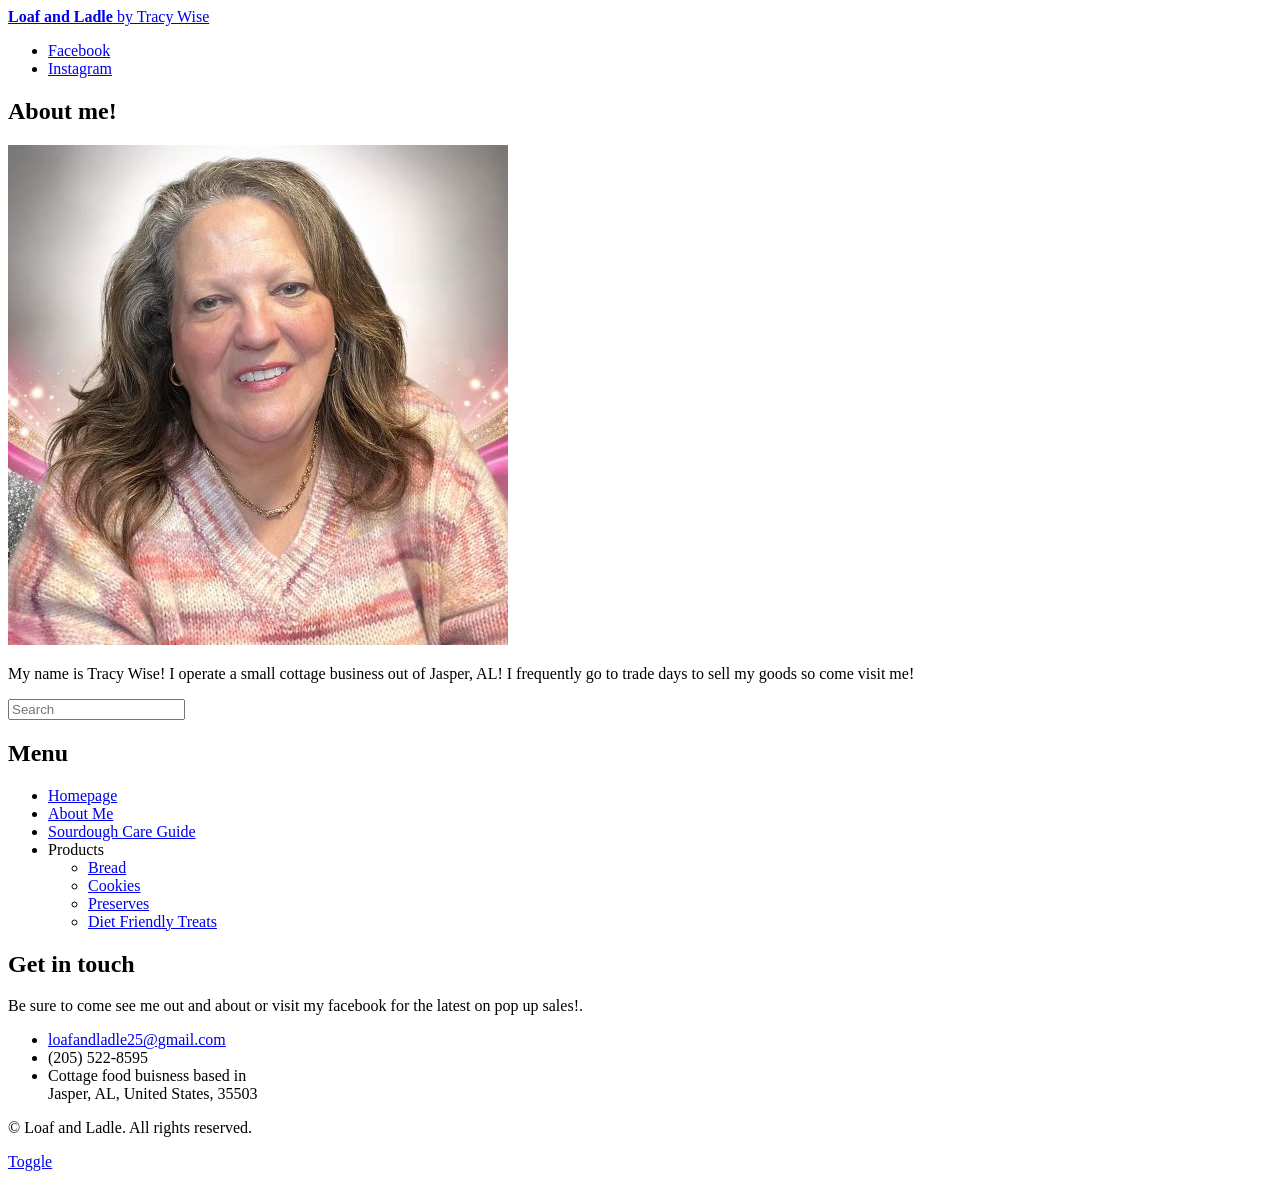
==== about.html @ 00eac034 "overhaul" ====
<!DOCTYPE HTML>
<!--
	Editorial by HTML5 UP
	html5up.net | @ajlkn
	Free for personal and commercial use under the CCA 3.0 license (html5up.net/license)
-->
<html>
	<head>
		<title>About me!</title>
		<meta charset="utf-8" />
		<meta name="viewport" content="width=device-width, initial-scale=1, user-scalable=no" />
		<link rel="stylesheet" href="assets/css/main.css" />
	</head>
	<body class="is-preload">

		<!-- Wrapper -->
			<div id="wrapper">

				<!-- Main -->
					<div id="main">
						<div class="inner">

								<!-- Header -->
								<header id="header">
									<a href="index.html" class="logo"><strong>Loaf and Ladle</strong> by Tracy Wise</a>
									<ul class="icons">
										<li><a href="#" class="icon brands fa-facebook-f"><span class="label">Facebook</span></a></li>
										<li><a href="#" class="icon brands fa-instagram"><span class="label">Instagram</span></a></li>
									</ul>
								</header>


							<!-- Content -->
								<section>
									<header class="main">
										<h1>About me!</h1>
									</header>

									<span class="image main"><img src="images/tracy.jpg" alt="" /></span>

									<p>My name is Tracy Wise! I operate a small cottage business out of Jasper, AL! I frequently go to trade days to sell my goods so come visit me! </p>
									
								</section>

						</div>
					</div>

				<!-- Sidebar -->
					<div id="sidebar">
						<div class="inner">

							<!-- Search -->
								<section id="search" class="alt">
									<form method="post" action="#">
										<input type="text" name="query" id="query" placeholder="Search" />
									</form>
								</section>

							<!-- Menu -->
								<nav id="menu">
									<header class="major">
										<h2>Menu</h2>
									</header>
									<ul>
										<li><a href="index.html">Homepage</a></li>
										<li><a href="about.html">About Me</a></li>
										<li><a href="elements.html">Sourdough Care Guide</a></li>
										<li>
											<span class="opener">Products</span>
											<ul>
												<li><a href="#">Bread</a></li>
												<li><a href="#">Cookies</a></li>
												<li><a href="#">Preserves</a></li>
												<li><a href="#">Diet Friendly Treats</a></li>
											</ul>
										</li>
									</ul>
								</nav>

							<!-- Section -->
								<section>
									<header class="major">
										<h2>Get in touch</h2>
									</header>
									<p>Be sure to come see me out and about or visit my facebook for the latest on pop up sales!.</p>
									<ul class="contact">
										<li class="icon solid fa-envelope"><a href="#">loafandladle25@gmail.com</a></li>
										<li class="icon solid fa-phone">(205) 522-8595</li>
										<li class="icon solid fa-home">Cottage food buisness based in<br />
										Jasper, AL, United States, 35503</li>
									</ul>
								</section>

							<!-- Footer -->
								<footer id="footer">
									<p class="copyright">&copy; Loaf and Ladle. All rights reserved.</p>
								</footer>

						</div>
					</div>

			</div>

		<!-- Scripts -->
			<script src="assets/js/jquery.min.js"></script>
			<script src="assets/js/browser.min.js"></script>
			<script src="assets/js/breakpoints.min.js"></script>
			<script src="assets/js/util.js"></script>
			<script src="assets/js/main.js"></script>

	</body>
</html>
---- assets/css/main.css ----
@import url(fontawesome-all.min.css);
@import url("https://fonts.googleapis.com/css?family=Open+Sans:400,600,400italic,600italic|Roboto+Slab:400,700");
/*
	Editorial by HTML5 UP
	html5up.net | @ajlkn
	Free for personal and commercial use under the CCA 3.0 license (html5up.net/license)
*/
html, body, div, span, applet, object,
iframe, h1, h2, h3, h4, h5, h6, p, blockquote,
pre, a, abbr, acronym, address, big, cite,
code, del, dfn, em, img, ins, kbd, q, s, samp,
small, strike, strong, sub, sup, tt, var, b,
u, i, center, dl, dt, dd, ol, ul, li, fieldset,
form, label, legend, table, caption, tbody,
tfoot, thead, tr, th, td, article, aside,
canvas, details, embed, figure, figcaption,
footer, header, hgroup, menu, nav, output, ruby,
section, summary, time, mark, audio, video {
  margin: 0;
  padding: 0;
  border: 0;
  font-size: 100%;
  font: inherit;
  vertical-align: baseline; }

article, aside, details, figcaption, figure,
footer, header, hgroup, menu, nav, section {
  display: block; }

body {
  line-height: 1; }

ol, ul {
  list-style: none; }

blockquote, q {
  quotes: none; }
  blockquote:before, blockquote:after, q:before, q:after {
    content: '';
    content: none; }

table {
  border-collapse: collapse;
  border-spacing: 0; }

body {
  -webkit-text-size-adjust: none; }

mark {
  background-color: transparent;
  color: inherit; }

input::-moz-focus-inner {
  border: 0;
  padding: 0; }

input, select, textarea {
  -moz-appearance: none;
  -webkit-appearance: none;
  -ms-appearance: none;
  appearance: none; }

/* Basic */
@-ms-viewport {
  width: device-width; }

body {
  -ms-overflow-style: scrollbar; }

@media screen and (max-width: 480px) {
  html, body {
    min-width: 320px; } }

html {
  box-sizing: border-box; }

*, *:before, *:after {
  box-sizing: inherit; }

body {
  background: #ffffff; }
  body.is-preload *, body.is-preload *:before, body.is-preload *:after, body.is-resizing *, body.is-resizing *:before, body.is-resizing *:after {
    -moz-animation: none !important;
    -webkit-animation: none !important;
    -ms-animation: none !important;
    animation: none !important;
    -moz-transition: none !important;
    -webkit-transition: none !important;
    -ms-transition: none !important;
    transition: none !important; }

/* Type */
body, input, select, textarea {
  color: #7f888f;
  font-family: "Open Sans", sans-serif;
  font-size: 13pt;
  font-weight: 400;
  line-height: 1.65; }
  @media screen and (max-width: 1680px) {
    body, input, select, textarea {
      font-size: 11pt; } }
  @media screen and (max-width: 1280px) {
    body, input, select, textarea {
      font-size: 10pt; } }
  @media screen and (max-width: 360px) {
    body, input, select, textarea {
      font-size: 9pt; } }

a {
  -moz-transition: color 0.2s ease-in-out, border-bottom-color 0.2s ease-in-out;
  -webkit-transition: color 0.2s ease-in-out, border-bottom-color 0.2s ease-in-out;
  -ms-transition: color 0.2s ease-in-out, border-bottom-color 0.2s ease-in-out;
  transition: color 0.2s ease-in-out, border-bottom-color 0.2s ease-in-out;
  border-bottom: dotted 1px;
  color: #f56a6a;
  text-decoration: none; }
  a:hover {
    border-bottom-color: #f56a6a;
    color: #f56a6a !important; }
    a:hover strong {
      color: inherit; }

strong, b {
  color: #3d4449;
  font-weight: 600; }

em, i {
  font-style: italic; }

p {
  margin: 0 0 2em 0; }

h1, h2, h3, h4, h5, h6 {
  color: #3d4449;
  font-family: "Roboto Slab", serif;
  font-weight: 700;
  line-height: 1.5;
  margin: 0 0 1em 0; }
  h1 a, h2 a, h3 a, h4 a, h5 a, h6 a {
    color: inherit;
    text-decoration: none;
    border-bottom: 0; }

h1 {
  font-size: 4em;
  margin: 0 0 0.5em 0;
  line-height: 1.3; }

h2 {
  font-size: 1.75em; }

h3 {
  font-size: 1.25em; }

h4 {
  font-size: 1.1em; }

h5 {
  font-size: 0.9em; }

h6 {
  font-size: 0.7em; }

@media screen and (max-width: 1680px) {
  h1 {
    font-size: 3.5em; } }

@media screen and (max-width: 980px) {
  h1 {
    font-size: 3.25em; } }

@media screen and (max-width: 736px) {
  h1 {
    font-size: 2em;
    line-height: 1.4; }
  h2 {
    font-size: 1.5em; } }

sub {
  font-size: 0.8em;
  position: relative;
  top: 0.5em; }

sup {
  font-size: 0.8em;
  position: relative;
  top: -0.5em; }

blockquote {
  border-left: solid 3px rgba(210, 215, 217, 0.75);
  font-style: italic;
  margin: 0 0 2em 0;
  padding: 0.5em 0 0.5em 2em; }

code {
  background: rgba(230, 235, 237, 0.25);
  border-radius: 0.375em;
  border: solid 1px rgba(210, 215, 217, 0.75);
  font-family: "Courier New", monospace;
  font-size: 0.9em;
  margin: 0 0.25em;
  padding: 0.25em 0.65em; }

pre {
  -webkit-overflow-scrolling: touch;
  font-family: "Courier New", monospace;
  font-size: 0.9em;
  margin: 0 0 2em 0; }
  pre code {
    display: block;
    line-height: 1.75;
    padding: 1em 1.5em;
    overflow-x: auto; }

hr {
  border: 0;
  border-bottom: solid 1px rgba(210, 215, 217, 0.75);
  margin: 2em 0; }
  hr.major {
    margin: 3em 0; }

.align-left {
  text-align: left; }

.align-center {
  text-align: center; }

.align-right {
  text-align: right; }

/* Row */
.row {
  display: flex;
  flex-wrap: wrap;
  box-sizing: border-box;
  align-items: stretch; }
  .row > * {
    box-sizing: border-box; }
  .row.gtr-uniform > * > :last-child {
    margin-bottom: 0; }
  .row.aln-left {
    justify-content: flex-start; }
  .row.aln-center {
    justify-content: center; }
  .row.aln-right {
    justify-content: flex-end; }
  .row.aln-top {
    align-items: flex-start; }
  .row.aln-middle {
    align-items: center; }
  .row.aln-bottom {
    align-items: flex-end; }
  .row > .imp {
    order: -1; }
  .row > .col-1 {
    width: 8.33333%; }
  .row > .off-1 {
    margin-left: 8.33333%; }
  .row > .col-2 {
    width: 16.66667%; }
  .row > .off-2 {
    margin-left: 16.66667%; }
  .row > .col-3 {
    width: 25%; }
  .row > .off-3 {
    margin-left: 25%; }
  .row > .col-4 {
    width: 33.33333%; }
  .row > .off-4 {
    margin-left: 33.33333%; }
  .row > .col-5 {
    width: 41.66667%; }
  .row > .off-5 {
    margin-left: 41.66667%; }
  .row > .col-6 {
    width: 50%; }
  .row > .off-6 {
    margin-left: 50%; }
  .row > .col-7 {
    width: 58.33333%; }
  .row > .off-7 {
    margin-left: 58.33333%; }
  .row > .col-8 {
    width: 66.66667%; }
  .row > .off-8 {
    margin-left: 66.66667%; }
  .row > .col-9 {
    width: 75%; }
  .row > .off-9 {
    margin-left: 75%; }
  .row > .col-10 {
    width: 83.33333%; }
  .row > .off-10 {
    margin-left: 83.33333%; }
  .row > .col-11 {
    width: 91.66667%; }
  .row > .off-11 {
    margin-left: 91.66667%; }
  .row > .col-12 {
    width: 100%; }
  .row > .off-12 {
    margin-left: 100%; }
  .row.gtr-0 {
    margin-top: 0;
    margin-left: 0em; }
    .row.gtr-0 > * {
      padding: 0 0 0 0em; }
    .row.gtr-0.gtr-uniform {
      margin-top: 0em; }
      .row.gtr-0.gtr-uniform > * {
        padding-top: 0em; }
  .row.gtr-25 {
    margin-top: 0;
    margin-left: -0.375em; }
    .row.gtr-25 > * {
      padding: 0 0 0 0.375em; }
    .row.gtr-25.gtr-uniform {
      margin-top: -0.375em; }
      .row.gtr-25.gtr-uniform > * {
        padding-top: 0.375em; }
  .row.gtr-50 {
    margin-top: 0;
    margin-left: -0.75em; }
    .row.gtr-50 > * {
      padding: 0 0 0 0.75em; }
    .row.gtr-50.gtr-uniform {
      margin-top: -0.75em; }
      .row.gtr-50.gtr-uniform > * {
        padding-top: 0.75em; }
  .row {
    margin-top: 0;
    margin-left: -1.5em; }
    .row > * {
      padding: 0 0 0 1.5em; }
    .row.gtr-uniform {
      margin-top: -1.5em; }
      .row.gtr-uniform > * {
        padding-top: 1.5em; }
  .row.gtr-150 {
    margin-top: 0;
    margin-left: -2.25em; }
    .row.gtr-150 > * {
      padding: 0 0 0 2.25em; }
    .row.gtr-150.gtr-uniform {
      margin-top: -2.25em; }
      .row.gtr-150.gtr-uniform > * {
        padding-top: 2.25em; }
  .row.gtr-200 {
    margin-top: 0;
    margin-left: -3em; }
    .row.gtr-200 > * {
      padding: 0 0 0 3em; }
    .row.gtr-200.gtr-uniform {
      margin-top: -3em; }
      .row.gtr-200.gtr-uniform > * {
        padding-top: 3em; }
  @media screen and (max-width: 1680px) {
    .row {
      display: flex;
      flex-wrap: wrap;
      box-sizing: border-box;
      align-items: stretch; }
      .row > * {
        box-sizing: border-box; }
      .row.gtr-uniform > * > :last-child {
        margin-bottom: 0; }
      .row.aln-left {
        justify-content: flex-start; }
      .row.aln-center {
        justify-content: center; }
      .row.aln-right {
        justify-content: flex-end; }
      .row.aln-top {
        align-items: flex-start; }
      .row.aln-middle {
        align-items: center; }
      .row.aln-bottom {
        align-items: flex-end; }
      .row > .imp-xlarge {
        order: -1; }
      .row > .col-1-xlarge {
        width: 8.33333%; }
      .row > .off-1-xlarge {
        margin-left: 8.33333%; }
      .row > .col-2-xlarge {
        width: 16.66667%; }
      .row > .off-2-xlarge {
        margin-left: 16.66667%; }
      .row > .col-3-xlarge {
        width: 25%; }
      .row > .off-3-xlarge {
        margin-left: 25%; }
      .row > .col-4-xlarge {
        width: 33.33333%; }
      .row > .off-4-xlarge {
        margin-left: 33.33333%; }
      .row > .col-5-xlarge {
        width: 41.66667%; }
      .row > .off-5-xlarge {
        margin-left: 41.66667%; }
      .row > .col-6-xlarge {
        width: 50%; }
      .row > .off-6-xlarge {
        margin-left: 50%; }
      .row > .col-7-xlarge {
        width: 58.33333%; }
      .row > .off-7-xlarge {
        margin-left: 58.33333%; }
      .row > .col-8-xlarge {
        width: 66.66667%; }
      .row > .off-8-xlarge {
        margin-left: 66.66667%; }
      .row > .col-9-xlarge {
        width: 75%; }
      .row > .off-9-xlarge {
        margin-left: 75%; }
      .row > .col-10-xlarge {
        width: 83.33333%; }
      .row > .off-10-xlarge {
        margin-left: 83.33333%; }
      .row > .col-11-xlarge {
        width: 91.66667%; }
      .row > .off-11-xlarge {
        margin-left: 91.66667%; }
      .row > .col-12-xlarge {
        width: 100%; }
      .row > .off-12-xlarge {
        margin-left: 100%; }
      .row.gtr-0 {
        margin-top: 0;
        margin-left: 0em; }
        .row.gtr-0 > * {
          padding: 0 0 0 0em; }
        .row.gtr-0.gtr-uniform {
          margin-top: 0em; }
          .row.gtr-0.gtr-uniform > * {
            padding-top: 0em; }
      .row.gtr-25 {
        margin-top: 0;
        margin-left: -0.375em; }
        .row.gtr-25 > * {
          padding: 0 0 0 0.375em; }
        .row.gtr-25.gtr-uniform {
          margin-top: -0.375em; }
          .row.gtr-25.gtr-uniform > * {
            padding-top: 0.375em; }
      .row.gtr-50 {
        margin-top: 0;
        margin-left: -0.75em; }
        .row.gtr-50 > * {
          padding: 0 0 0 0.75em; }
        .row.gtr-50.gtr-uniform {
          margin-top: -0.75em; }
          .row.gtr-50.gtr-uniform > * {
            padding-top: 0.75em; }
      .row {
        margin-top: 0;
        margin-left: -1.5em; }
        .row > * {
          padding: 0 0 0 1.5em; }
        .row.gtr-uniform {
          margin-top: -1.5em; }
          .row.gtr-uniform > * {
            padding-top: 1.5em; }
      .row.gtr-150 {
        margin-top: 0;
        margin-left: -2.25em; }
        .row.gtr-150 > * {
          padding: 0 0 0 2.25em; }
        .row.gtr-150.gtr-uniform {
          margin-top: -2.25em; }
          .row.gtr-150.gtr-uniform > * {
            padding-top: 2.25em; }
      .row.gtr-200 {
        margin-top: 0;
        margin-left: -3em; }
        .row.gtr-200 > * {
          padding: 0 0 0 3em; }
        .row.gtr-200.gtr-uniform {
          margin-top: -3em; }
          .row.gtr-200.gtr-uniform > * {
            padding-top: 3em; } }
  @media screen and (max-width: 1280px) {
    .row {
      display: flex;
      flex-wrap: wrap;
      box-sizing: border-box;
      align-items: stretch; }
      .row > * {
        box-sizing: border-box; }
      .row.gtr-uniform > * > :last-child {
        margin-bottom: 0; }
      .row.aln-left {
        justify-content: flex-start; }
      .row.aln-center {
        justify-content: center; }
      .row.aln-right {
        justify-content: flex-end; }
      .row.aln-top {
        align-items: flex-start; }
      .row.aln-middle {
        align-items: center; }
      .row.aln-bottom {
        align-items: flex-end; }
      .row > .imp-large {
        order: -1; }
      .row > .col-1-large {
        width: 8.33333%; }
      .row > .off-1-large {
        margin-left: 8.33333%; }
      .row > .col-2-large {
        width: 16.66667%; }
      .row > .off-2-large {
        margin-left: 16.66667%; }
      .row > .col-3-large {
        width: 25%; }
      .row > .off-3-large {
        margin-left: 25%; }
      .row > .col-4-large {
        width: 33.33333%; }
      .row > .off-4-large {
        margin-left: 33.33333%; }
      .row > .col-5-large {
        width: 41.66667%; }
      .row > .off-5-large {
        margin-left: 41.66667%; }
      .row > .col-6-large {
        width: 50%; }
      .row > .off-6-large {
        margin-left: 50%; }
      .row > .col-7-large {
        width: 58.33333%; }
      .row > .off-7-large {
        margin-left: 58.33333%; }
      .row > .col-8-large {
        width: 66.66667%; }
      .row > .off-8-large {
        margin-left: 66.66667%; }
      .row > .col-9-large {
        width: 75%; }
      .row > .off-9-large {
        margin-left: 75%; }
      .row > .col-10-large {
        width: 83.33333%; }
      .row > .off-10-large {
        margin-left: 83.33333%; }
      .row > .col-11-large {
        width: 91.66667%; }
      .row > .off-11-large {
        margin-left: 91.66667%; }
      .row > .col-12-large {
        width: 100%; }
      .row > .off-12-large {
        margin-left: 100%; }
      .row.gtr-0 {
        margin-top: 0;
        margin-left: 0em; }
        .row.gtr-0 > * {
          padding: 0 0 0 0em; }
        .row.gtr-0.gtr-uniform {
          margin-top: 0em; }
          .row.gtr-0.gtr-uniform > * {
            padding-top: 0em; }
      .row.gtr-25 {
        margin-top: 0;
        margin-left: -0.375em; }
        .row.gtr-25 > * {
          padding: 0 0 0 0.375em; }
        .row.gtr-25.gtr-uniform {
          margin-top: -0.375em; }
          .row.gtr-25.gtr-uniform > * {
            padding-top: 0.375em; }
      .row.gtr-50 {
        margin-top: 0;
        margin-left: -0.75em; }
        .row.gtr-50 > * {
          padding: 0 0 0 0.75em; }
        .row.gtr-50.gtr-uniform {
          margin-top: -0.75em; }
          .row.gtr-50.gtr-uniform > * {
            padding-top: 0.75em; }
      .row {
        margin-top: 0;
        margin-left: -1.5em; }
        .row > * {
          padding: 0 0 0 1.5em; }
        .row.gtr-uniform {
          margin-top: -1.5em; }
          .row.gtr-uniform > * {
            padding-top: 1.5em; }
      .row.gtr-150 {
        margin-top: 0;
        margin-left: -2.25em; }
        .row.gtr-150 > * {
          padding: 0 0 0 2.25em; }
        .row.gtr-150.gtr-uniform {
          margin-top: -2.25em; }
          .row.gtr-150.gtr-uniform > * {
            padding-top: 2.25em; }
      .row.gtr-200 {
        margin-top: 0;
        margin-left: -3em; }
        .row.gtr-200 > * {
          padding: 0 0 0 3em; }
        .row.gtr-200.gtr-uniform {
          margin-top: -3em; }
          .row.gtr-200.gtr-uniform > * {
            padding-top: 3em; } }
  @media screen and (max-width: 980px) {
    .row {
      display: flex;
      flex-wrap: wrap;
      box-sizing: border-box;
      align-items: stretch; }
      .row > * {
        box-sizing: border-box; }
      .row.gtr-uniform > * > :last-child {
        margin-bottom: 0; }
      .row.aln-left {
        justify-content: flex-start; }
      .row.aln-center {
        justify-content: center; }
      .row.aln-right {
        justify-content: flex-end; }
      .row.aln-top {
        align-items: flex-start; }
      .row.aln-middle {
        align-items: center; }
      .row.aln-bottom {
        align-items: flex-end; }
      .row > .imp-medium {
        order: -1; }
      .row > .col-1-medium {
        width: 8.33333%; }
      .row > .off-1-medium {
        margin-left: 8.33333%; }
      .row > .col-2-medium {
        width: 16.66667%; }
      .row > .off-2-medium {
        margin-left: 16.66667%; }
      .row > .col-3-medium {
        width: 25%; }
      .row > .off-3-medium {
        margin-left: 25%; }
      .row > .col-4-medium {
        width: 33.33333%; }
      .row > .off-4-medium {
        margin-left: 33.33333%; }
      .row > .col-5-medium {
        width: 41.66667%; }
      .row > .off-5-medium {
        margin-left: 41.66667%; }
      .row > .col-6-medium {
        width: 50%; }
      .row > .off-6-medium {
        margin-left: 50%; }
      .row > .col-7-medium {
        width: 58.33333%; }
      .row > .off-7-medium {
        margin-left: 58.33333%; }
      .row > .col-8-medium {
        width: 66.66667%; }
      .row > .off-8-medium {
        margin-left: 66.66667%; }
      .row > .col-9-medium {
        width: 75%; }
      .row > .off-9-medium {
        margin-left: 75%; }
      .row > .col-10-medium {
        width: 83.33333%; }
      .row > .off-10-medium {
        margin-left: 83.33333%; }
      .row > .col-11-medium {
        width: 91.66667%; }
      .row > .off-11-medium {
        margin-left: 91.66667%; }
      .row > .col-12-medium {
        width: 100%; }
      .row > .off-12-medium {
        margin-left: 100%; }
      .row.gtr-0 {
        margin-top: 0;
        margin-left: 0em; }
        .row.gtr-0 > * {
          padding: 0 0 0 0em; }
        .row.gtr-0.gtr-uniform {
          margin-top: 0em; }
          .row.gtr-0.gtr-uniform > * {
            padding-top: 0em; }
      .row.gtr-25 {
        margin-top: 0;
        margin-left: -0.375em; }
        .row.gtr-25 > * {
          padding: 0 0 0 0.375em; }
        .row.gtr-25.gtr-uniform {
          margin-top: -0.375em; }
          .row.gtr-25.gtr-uniform > * {
            padding-top: 0.375em; }
      .row.gtr-50 {
        margin-top: 0;
        margin-left: -0.75em; }
        .row.gtr-50 > * {
          padding: 0 0 0 0.75em; }
        .row.gtr-50.gtr-uniform {
          margin-top: -0.75em; }
          .row.gtr-50.gtr-uniform > * {
            padding-top: 0.75em; }
      .row {
        margin-top: 0;
        margin-left: -1.5em; }
        .row > * {
          padding: 0 0 0 1.5em; }
        .row.gtr-uniform {
          margin-top: -1.5em; }
          .row.gtr-uniform > * {
            padding-top: 1.5em; }
      .row.gtr-150 {
        margin-top: 0;
        margin-left: -2.25em; }
        .row.gtr-150 > * {
          padding: 0 0 0 2.25em; }
        .row.gtr-150.gtr-uniform {
          margin-top: -2.25em; }
          .row.gtr-150.gtr-uniform > * {
            padding-top: 2.25em; }
      .row.gtr-200 {
        margin-top: 0;
        margin-left: -3em; }
        .row.gtr-200 > * {
          padding: 0 0 0 3em; }
        .row.gtr-200.gtr-uniform {
          margin-top: -3em; }
          .row.gtr-200.gtr-uniform > * {
            padding-top: 3em; } }
  @media screen and (max-width: 736px) {
    .row {
      display: flex;
      flex-wrap: wrap;
      box-sizing: border-box;
      align-items: stretch; }
      .row > * {
        box-sizing: border-box; }
      .row.gtr-uniform > * > :last-child {
        margin-bottom: 0; }
      .row.aln-left {
        justify-content: flex-start; }
      .row.aln-center {
        justify-content: center; }
      .row.aln-right {
        justify-content: flex-end; }
      .row.aln-top {
        align-items: flex-start; }
      .row.aln-middle {
        align-items: center; }
      .row.aln-bottom {
        align-items: flex-end; }
      .row > .imp-small {
        order: -1; }
      .row > .col-1-small {
        width: 8.33333%; }
      .row > .off-1-small {
        margin-left: 8.33333%; }
      .row > .col-2-small {
        width: 16.66667%; }
      .row > .off-2-small {
        margin-left: 16.66667%; }
      .row > .col-3-small {
        width: 25%; }
      .row > .off-3-small {
        margin-left: 25%; }
      .row > .col-4-small {
        width: 33.33333%; }
      .row > .off-4-small {
        margin-left: 33.33333%; }
      .row > .col-5-small {
        width: 41.66667%; }
      .row > .off-5-small {
        margin-left: 41.66667%; }
      .row > .col-6-small {
        width: 50%; }
      .row > .off-6-small {
        margin-left: 50%; }
      .row > .col-7-small {
        width: 58.33333%; }
      .row > .off-7-small {
        margin-left: 58.33333%; }
      .row > .col-8-small {
        width: 66.66667%; }
      .row > .off-8-small {
        margin-left: 66.66667%; }
      .row > .col-9-small {
        width: 75%; }
      .row > .off-9-small {
        margin-left: 75%; }
      .row > .col-10-small {
        width: 83.33333%; }
      .row > .off-10-small {
        margin-left: 83.33333%; }
      .row > .col-11-small {
        width: 91.66667%; }
      .row > .off-11-small {
        margin-left: 91.66667%; }
      .row > .col-12-small {
        width: 100%; }
      .row > .off-12-small {
        margin-left: 100%; }
      .row.gtr-0 {
        margin-top: 0;
        margin-left: 0em; }
        .row.gtr-0 > * {
          padding: 0 0 0 0em; }
        .row.gtr-0.gtr-uniform {
          margin-top: 0em; }
          .row.gtr-0.gtr-uniform > * {
            padding-top: 0em; }
      .row.gtr-25 {
        margin-top: 0;
        margin-left: -0.375em; }
        .row.gtr-25 > * {
          padding: 0 0 0 0.375em; }
        .row.gtr-25.gtr-uniform {
          margin-top: -0.375em; }
          .row.gtr-25.gtr-uniform > * {
            padding-top: 0.375em; }
      .row.gtr-50 {
        margin-top: 0;
        margin-left: -0.75em; }
        .row.gtr-50 > * {
          padding: 0 0 0 0.75em; }
        .row.gtr-50.gtr-uniform {
          margin-top: -0.75em; }
          .row.gtr-50.gtr-uniform > * {
            padding-top: 0.75em; }
      .row {
        margin-top: 0;
        margin-left: -1.5em; }
        .row > * {
          padding: 0 0 0 1.5em; }
        .row.gtr-uniform {
          margin-top: -1.5em; }
          .row.gtr-uniform > * {
            padding-top: 1.5em; }
      .row.gtr-150 {
        margin-top: 0;
        margin-left: -2.25em; }
        .row.gtr-150 > * {
          padding: 0 0 0 2.25em; }
        .row.gtr-150.gtr-uniform {
          margin-top: -2.25em; }
          .row.gtr-150.gtr-uniform > * {
            padding-top: 2.25em; }
      .row.gtr-200 {
        margin-top: 0;
        margin-left: -3em; }
        .row.gtr-200 > * {
          padding: 0 0 0 3em; }
        .row.gtr-200.gtr-uniform {
          margin-top: -3em; }
          .row.gtr-200.gtr-uniform > * {
            padding-top: 3em; } }
  @media screen and (max-width: 480px) {
    .row {
      display: flex;
      flex-wrap: wrap;
      box-sizing: border-box;
      align-items: stretch; }
      .row > * {
        box-sizing: border-box; }
      .row.gtr-uniform > * > :last-child {
        margin-bottom: 0; }
      .row.aln-left {
        justify-content: flex-start; }
      .row.aln-center {
        justify-content: center; }
      .row.aln-right {
        justify-content: flex-end; }
      .row.aln-top {
        align-items: flex-start; }
      .row.aln-middle {
        align-items: center; }
      .row.aln-bottom {
        align-items: flex-end; }
      .row > .imp-xsmall {
        order: -1; }
      .row > .col-1-xsmall {
        width: 8.33333%; }
      .row > .off-1-xsmall {
        margin-left: 8.33333%; }
      .row > .col-2-xsmall {
        width: 16.66667%; }
      .row > .off-2-xsmall {
        margin-left: 16.66667%; }
      .row > .col-3-xsmall {
        width: 25%; }
      .row > .off-3-xsmall {
        margin-left: 25%; }
      .row > .col-4-xsmall {
        width: 33.33333%; }
      .row > .off-4-xsmall {
        margin-left: 33.33333%; }
      .row > .col-5-xsmall {
        width: 41.66667%; }
      .row > .off-5-xsmall {
        margin-left: 41.66667%; }
      .row > .col-6-xsmall {
        width: 50%; }
      .row > .off-6-xsmall {
        margin-left: 50%; }
      .row > .col-7-xsmall {
        width: 58.33333%; }
      .row > .off-7-xsmall {
        margin-left: 58.33333%; }
      .row > .col-8-xsmall {
        width: 66.66667%; }
      .row > .off-8-xsmall {
        margin-left: 66.66667%; }
      .row > .col-9-xsmall {
        width: 75%; }
      .row > .off-9-xsmall {
        margin-left: 75%; }
      .row > .col-10-xsmall {
        width: 83.33333%; }
      .row > .off-10-xsmall {
        margin-left: 83.33333%; }
      .row > .col-11-xsmall {
        width: 91.66667%; }
      .row > .off-11-xsmall {
        margin-left: 91.66667%; }
      .row > .col-12-xsmall {
        width: 100%; }
      .row > .off-12-xsmall {
        margin-left: 100%; }
      .row.gtr-0 {
        margin-top: 0;
        margin-left: 0em; }
        .row.gtr-0 > * {
          padding: 0 0 0 0em; }
        .row.gtr-0.gtr-uniform {
          margin-top: 0em; }
          .row.gtr-0.gtr-uniform > * {
            padding-top: 0em; }
      .row.gtr-25 {
        margin-top: 0;
        margin-left: -0.375em; }
        .row.gtr-25 > * {
          padding: 0 0 0 0.375em; }
        .row.gtr-25.gtr-uniform {
          margin-top: -0.375em; }
          .row.gtr-25.gtr-uniform > * {
            padding-top: 0.375em; }
      .row.gtr-50 {
        margin-top: 0;
        margin-left: -0.75em; }
        .row.gtr-50 > * {
          padding: 0 0 0 0.75em; }
        .row.gtr-50.gtr-uniform {
          margin-top: -0.75em; }
          .row.gtr-50.gtr-uniform > * {
            padding-top: 0.75em; }
      .row {
        margin-top: 0;
        margin-left: -1.5em; }
        .row > * {
          padding: 0 0 0 1.5em; }
        .row.gtr-uniform {
          margin-top: -1.5em; }
          .row.gtr-uniform > * {
            padding-top: 1.5em; }
      .row.gtr-150 {
        margin-top: 0;
        margin-left: -2.25em; }
        .row.gtr-150 > * {
          padding: 0 0 0 2.25em; }
        .row.gtr-150.gtr-uniform {
          margin-top: -2.25em; }
          .row.gtr-150.gtr-uniform > * {
            padding-top: 2.25em; }
      .row.gtr-200 {
        margin-top: 0;
        margin-left: -3em; }
        .row.gtr-200 > * {
          padding: 0 0 0 3em; }
        .row.gtr-200.gtr-uniform {
          margin-top: -3em; }
          .row.gtr-200.gtr-uniform > * {
            padding-top: 3em; } }

/* Section/Article */
section.special, article.special {
  text-align: center; }

header p {
  font-family: "Roboto Slab", serif;
  font-size: 1em;
  font-weight: 400;
  letter-spacing: 0.075em;
  margin-top: -0.5em;
  text-transform: uppercase; }

header.major > :last-child {
  border-bottom: solid 3px #f56a6a;
  display: inline-block;
  margin: 0 0 2em 0;
  padding: 0 0.75em 0.5em 0; }

header.main > :last-child {
  margin: 0 0 1em 0; }

/* Form */
form {
  margin: 0 0 2em 0; }

label {
  color: #3d4449;
  display: block;
  font-size: 0.9em;
  font-weight: 600;
  margin: 0 0 1em 0; }

input[type="text"],
input[type="password"],
input[type="email"],
input[type="tel"],
input[type="search"],
input[type="url"],
select,
textarea {
  -moz-appearance: none;
  -webkit-appearance: none;
  -ms-appearance: none;
  appearance: none;
  background: #ffffff;
  border-radius: 0.375em;
  border: none;
  border: solid 1px rgba(210, 215, 217, 0.75);
  color: inherit;
  display: block;
  outline: 0;
  padding: 0 1em;
  text-decoration: none;
  width: 100%; }
  input[type="text"]:invalid,
  input[type="password"]:invalid,
  input[type="email"]:invalid,
  input[type="tel"]:invalid,
  input[type="search"]:invalid,
  input[type="url"]:invalid,
  select:invalid,
  textarea:invalid {
    box-shadow: none; }
  input[type="text"]:focus,
  input[type="password"]:focus,
  input[type="email"]:focus,
  input[type="tel"]:focus,
  input[type="search"]:focus,
  input[type="url"]:focus,
  select:focus,
  textarea:focus {
    border-color: #f56a6a;
    box-shadow: 0 0 0 1px #f56a6a; }

select {
  background-image: url("data:image/svg+xml;charset=utf8,%3Csvg xmlns='http://www.w3.org/2000/svg' width='40' height='40' preserveAspectRatio='none' viewBox='0 0 40 40'%3E%3Cpath d='M9.4,12.3l10.4,10.4l10.4-10.4c0.2-0.2,0.5-0.4,0.9-0.4c0.3,0,0.6,0.1,0.9,0.4l3.3,3.3c0.2,0.2,0.4,0.5,0.4,0.9 c0,0.4-0.1,0.6-0.4,0.9L20.7,31.9c-0.2,0.2-0.5,0.4-0.9,0.4c-0.3,0-0.6-0.1-0.9-0.4L4.3,17.3c-0.2-0.2-0.4-0.5-0.4-0.9 c0-0.4,0.1-0.6,0.4-0.9l3.3-3.3c0.2-0.2,0.5-0.4,0.9-0.4S9.1,12.1,9.4,12.3z' fill='rgba(210, 215, 217, 0.75)' /%3E%3C/svg%3E");
  background-size: 1.25em;
  background-repeat: no-repeat;
  background-position: calc(100% - 1em) center;
  height: 2.75em;
  padding-right: 2.75em;
  text-overflow: ellipsis; }
  select option {
    color: #3d4449;
    background: #ffffff; }
  select:focus::-ms-value {
    background-color: transparent; }
  select::-ms-expand {
    display: none; }

input[type="text"],
input[type="password"],
input[type="email"],
input[type="tel"],
input[type="search"],
input[type="url"],
select {
  height: 2.75em; }

textarea {
  padding: 0.75em 1em; }

input[type="checkbox"],
input[type="radio"] {
  -moz-appearance: none;
  -webkit-appearance: none;
  -ms-appearance: none;
  appearance: none;
  display: block;
  float: left;
  margin-right: -2em;
  opacity: 0;
  width: 1em;
  z-index: -1; }
  input[type="checkbox"] + label,
  input[type="radio"] + label {
    text-decoration: none;
    color: #7f888f;
    cursor: pointer;
    display: inline-block;
    font-size: 1em;
    font-weight: 400;
    padding-left: 2.4em;
    padding-right: 0.75em;
    position: relative; }
    input[type="checkbox"] + label:before,
    input[type="radio"] + label:before {
      -moz-osx-font-smoothing: grayscale;
      -webkit-font-smoothing: antialiased;
      display: inline-block;
      font-style: normal;
      font-variant: normal;
      text-rendering: auto;
      line-height: 1;
      text-transform: none !important;
      font-family: 'Font Awesome 5 Free';
      font-weight: 900; }
    input[type="checkbox"] + label:before,
    input[type="radio"] + label:before {
      background: #ffffff;
      border-radius: 0.375em;
      border: solid 1px rgba(210, 215, 217, 0.75);
      content: '';
      display: inline-block;
      font-size: 0.8em;
      height: 2.0625em;
      left: 0;
      line-height: 2.0625em;
      position: absolute;
      text-align: center;
      top: 0;
      width: 2.0625em; }
  input[type="checkbox"]:checked + label:before,
  input[type="radio"]:checked + label:before {
    background: #3d4449;
    border-color: #3d4449;
    color: #ffffff;
    content: '\f00c'; }
  input[type="checkbox"]:focus + label:before,
  input[type="radio"]:focus + label:before {
    border-color: #f56a6a;
    box-shadow: 0 0 0 1px #f56a6a; }

input[type="checkbox"] + label:before {
  border-radius: 0.375em; }

input[type="radio"] + label:before {
  border-radius: 100%; }

::-webkit-input-placeholder {
  color: #9fa3a6 !important;
  opacity: 1.0; }

:-moz-placeholder {
  color: #9fa3a6 !important;
  opacity: 1.0; }

::-moz-placeholder {
  color: #9fa3a6 !important;
  opacity: 1.0; }

:-ms-input-placeholder {
  color: #9fa3a6 !important;
  opacity: 1.0; }

/* Box */
.box {
  border-radius: 0.375em;
  border: solid 1px rgba(210, 215, 217, 0.75);
  margin-bottom: 2em;
  padding: 1.5em; }
  .box > :last-child,
  .box > :last-child > :last-child,
  .box > :last-child > :last-child > :last-child {
    margin-bottom: 0; }
  .box.alt {
    border: 0;
    border-radius: 0;
    padding: 0; }

/* Icon */
.icon {
  text-decoration: none;
  border-bottom: none;
  position: relative; }
  .icon:before {
    -moz-osx-font-smoothing: grayscale;
    -webkit-font-smoothing: antialiased;
    display: inline-block;
    font-style: normal;
    font-variant: normal;
    text-rendering: auto;
    line-height: 1;
    text-transform: none !important;
    font-family: 'Font Awesome 5 Free';
    font-weight: 400; }
  .icon > .label {
    display: none; }
  .icon:before {
    line-height: inherit; }
  .icon.solid:before {
    font-weight: 900; }
  .icon.brands:before {
    font-family: 'Font Awesome 5 Brands'; }

/* Image */
.image {
  border-radius: 0.375em;
  border: 0;
  display: inline-block;
  position: relative; }
  .image img {
    border-radius: 0.375em;
    display: block; }
  .image.left, .image.right {
    max-width: 40%; }
    .image.left img, .image.right img {
      width: 100%; }
  .image.left {
    float: left;
    padding: 0 1.5em 1em 0;
    top: 0.25em; }
  .image.right {
    float: right;
    padding: 0 0 1em 1.5em;
    top: 0.25em; }
  .image.fit {
    display: block;
    margin: 0 0 2em 0;
    width: 100%; }
    .image.fit img {
      width: 100%; }
  .image.main {
    display: block;
    margin: 0 0 3em 0;
    width: 100%; }
    .image.main img {
      width: 100%; }

a.image {
  overflow: hidden; }
  a.image img {
    -moz-transition: -moz-transform 0.2s ease;
    -webkit-transition: -webkit-transform 0.2s ease;
    -ms-transition: -ms-transform 0.2s ease;
    transition: transform 0.2s ease; }
  a.image:hover img {
    -moz-transform: scale(1.075);
    -webkit-transform: scale(1.075);
    -ms-transform: scale(1.075);
    transform: scale(1.075); }

/* List */
ol {
  list-style: decimal;
  margin: 0 0 2em 0;
  padding-left: 1.25em; }
  ol li {
    padding-left: 0.25em; }

ul {
  list-style: disc;
  margin: 0 0 2em 0;
  padding-left: 1em; }
  ul li {
    padding-left: 0.5em; }
  ul.alt {
    list-style: none;
    padding-left: 0; }
    ul.alt li {
      border-top: solid 1px rgba(210, 215, 217, 0.75);
      padding: 0.5em 0; }
      ul.alt li:first-child {
        border-top: 0;
        padding-top: 0; }

dl {
  margin: 0 0 2em 0; }
  dl dt {
    display: block;
    font-weight: 600;
    margin: 0 0 1em 0; }
  dl dd {
    margin-left: 2em; }

/* Actions */
ul.actions {
  display: -moz-flex;
  display: -webkit-flex;
  display: -ms-flex;
  display: flex;
  cursor: default;
  list-style: none;
  margin-left: -1em;
  padding-left: 0; }
  ul.actions li {
    padding: 0 0 0 1em;
    vertical-align: middle; }
  ul.actions.special {
    -moz-justify-content: center;
    -webkit-justify-content: center;
    -ms-justify-content: center;
    justify-content: center;
    width: 100%;
    margin-left: 0; }
    ul.actions.special li:first-child {
      padding-left: 0; }
  ul.actions.stacked {
    -moz-flex-direction: column;
    -webkit-flex-direction: column;
    -ms-flex-direction: column;
    flex-direction: column;
    margin-left: 0; }
    ul.actions.stacked li {
      padding: 1.3em 0 0 0; }
      ul.actions.stacked li:first-child {
        padding-top: 0; }
  ul.actions.fit {
    width: calc(100% + 1em); }
    ul.actions.fit li {
      -moz-flex-grow: 1;
      -webkit-flex-grow: 1;
      -ms-flex-grow: 1;
      flex-grow: 1;
      -moz-flex-shrink: 1;
      -webkit-flex-shrink: 1;
      -ms-flex-shrink: 1;
      flex-shrink: 1;
      width: 100%; }
      ul.actions.fit li > * {
        width: 100%; }
    ul.actions.fit.stacked {
      width: 100%; }

/* Icons */
ul.icons {
  cursor: default;
  list-style: none;
  padding-left: 0; }
  ul.icons li {
    display: inline-block;
    padding: 0 1em 0 0; }
    ul.icons li:last-child {
      padding-right: 0; }
    ul.icons li .icon {
      color: inherit; }
      ul.icons li .icon:before {
        font-size: 1.25em; }

/* Contact */
ul.contact {
  list-style: none;
  padding: 0; }
  ul.contact li {
    text-decoration: none;
    border-top: solid 1px rgba(210, 215, 217, 0.75);
    margin: 1.5em 0 0 0;
    padding: 1.5em 0 0 3em;
    position: relative; }
    ul.contact li:before {
      -moz-osx-font-smoothing: grayscale;
      -webkit-font-smoothing: antialiased;
      display: inline-block;
      font-style: normal;
      font-variant: normal;
      text-rendering: auto;
      line-height: 1;
      text-transform: none !important;
      font-family: 'Font Awesome 5 Free';
      font-weight: 400; }
    ul.contact li:before {
      color: #f56a6a;
      display: inline-block;
      font-size: 1.5em;
      height: 1.125em;
      left: 0;
      line-height: 1.125em;
      position: absolute;
      text-align: center;
      top: 1em;
      width: 1.5em; }
    ul.contact li:first-child {
      border-top: 0;
      margin-top: 0;
      padding-top: 0; }
      ul.contact li:first-child:before {
        top: 0; }
    ul.contact li a {
      color: inherit; }

/* Pagination */
ul.pagination {
  cursor: default;
  list-style: none;
  padding-left: 0; }
  ul.pagination li {
    display: inline-block;
    padding-left: 0;
    vertical-align: middle; }
    ul.pagination li > .page {
      -moz-transition: background-color 0.2s ease-in-out, color 0.2s ease-in-out;
      -webkit-transition: background-color 0.2s ease-in-out, color 0.2s ease-in-out;
      -ms-transition: background-color 0.2s ease-in-out, color 0.2s ease-in-out;
      transition: background-color 0.2s ease-in-out, color 0.2s ease-in-out;
      border-bottom: 0;
      border-radius: 0.375em;
      display: inline-block;
      font-size: 0.8em;
      font-weight: 600;
      height: 2em;
      line-height: 2em;
      margin: 0 0.125em;
      min-width: 2em;
      padding: 0 0.5em;
      text-align: center; }
      ul.pagination li > .page.active {
        background-color: #f56a6a;
        color: #ffffff !important; }
        ul.pagination li > .page.active:hover {
          background-color: #f67878; }
        ul.pagination li > .page.active:active {
          background-color: #f45c5c; }
    ul.pagination li:first-child {
      padding-right: 0.75em; }
    ul.pagination li:last-child {
      padding-left: 0.75em; }
  @media screen and (max-width: 480px) {
    ul.pagination li:nth-child(n+2):nth-last-child(n+2) {
      display: none; }
    ul.pagination li:first-child {
      padding-right: 0; } }

/* Table */
.table-wrapper {
  -webkit-overflow-scrolling: touch;
  overflow-x: auto; }

table {
  margin: 0 0 2em 0;
  width: 100%; }
  table tbody tr {
    border: solid 1px rgba(210, 215, 217, 0.75);
    border-left: 0;
    border-right: 0; }
    table tbody tr:nth-child(2n + 1) {
      background-color: rgba(230, 235, 237, 0.25); }
  table td {
    padding: 0.75em 0.75em; }
  table th {
    color: #3d4449;
    font-size: 0.9em;
    font-weight: 600;
    padding: 0 0.75em 0.75em 0.75em;
    text-align: left; }
  table thead {
    border-bottom: solid 2px rgba(210, 215, 217, 0.75); }
  table tfoot {
    border-top: solid 2px rgba(210, 215, 217, 0.75); }
  table.alt {
    border-collapse: separate; }
    table.alt tbody tr td {
      border: solid 1px rgba(210, 215, 217, 0.75);
      border-left-width: 0;
      border-top-width: 0; }
      table.alt tbody tr td:first-child {
        border-left-width: 1px; }
    table.alt tbody tr:first-child td {
      border-top-width: 1px; }
    table.alt thead {
      border-bottom: 0; }
    table.alt tfoot {
      border-top: 0; }

/* Button */
input[type="submit"],
input[type="reset"],
input[type="button"],
button,
.button {
  -moz-appearance: none;
  -webkit-appearance: none;
  -ms-appearance: none;
  appearance: none;
  -moz-transition: background-color 0.2s ease-in-out, color 0.2s ease-in-out;
  -webkit-transition: background-color 0.2s ease-in-out, color 0.2s ease-in-out;
  -ms-transition: background-color 0.2s ease-in-out, color 0.2s ease-in-out;
  transition: background-color 0.2s ease-in-out, color 0.2s ease-in-out;
  background-color: transparent;
  border-radius: 0.375em;
  border: 0;
  box-shadow: inset 0 0 0 2px #f56a6a;
  color: #f56a6a !important;
  cursor: pointer;
  display: inline-block;
  font-family: "Roboto Slab", serif;
  font-size: 0.8em;
  font-weight: 700;
  height: 3.5em;
  letter-spacing: 0.075em;
  line-height: 3.5em;
  padding: 0 2.25em;
  text-align: center;
  text-decoration: none;
  text-transform: uppercase;
  white-space: nowrap; }
  input[type="submit"]:hover,
  input[type="reset"]:hover,
  input[type="button"]:hover,
  button:hover,
  .button:hover {
    background-color: rgba(245, 106, 106, 0.05); }
  input[type="submit"]:active,
  input[type="reset"]:active,
  input[type="button"]:active,
  button:active,
  .button:active {
    background-color: rgba(245, 106, 106, 0.15); }
  input[type="submit"].icon:before,
  input[type="reset"].icon:before,
  input[type="button"].icon:before,
  button.icon:before,
  .button.icon:before {
    margin-right: 0.5em; }
  input[type="submit"].fit,
  input[type="reset"].fit,
  input[type="button"].fit,
  button.fit,
  .button.fit {
    width: 100%; }
  input[type="submit"].small,
  input[type="reset"].small,
  input[type="button"].small,
  button.small,
  .button.small {
    font-size: 0.6em; }
  input[type="submit"].large,
  input[type="reset"].large,
  input[type="button"].large,
  button.large,
  .button.large {
    font-size: 1em;
    height: 3.65em;
    line-height: 3.65em; }
  input[type="submit"].primary,
  input[type="reset"].primary,
  input[type="button"].primary,
  button.primary,
  .button.primary {
    background-color: #f56a6a;
    box-shadow: none;
    color: #ffffff !important; }
    input[type="submit"].primary:hover,
    input[type="reset"].primary:hover,
    input[type="button"].primary:hover,
    button.primary:hover,
    .button.primary:hover {
      background-color: #f67878; }
    input[type="submit"].primary:active,
    input[type="reset"].primary:active,
    input[type="button"].primary:active,
    button.primary:active,
    .button.primary:active {
      background-color: #f45c5c; }
  input[type="submit"].disabled, input[type="submit"]:disabled,
  input[type="reset"].disabled,
  input[type="reset"]:disabled,
  input[type="button"].disabled,
  input[type="button"]:disabled,
  button.disabled,
  button:disabled,
  .button.disabled,
  .button:disabled {
    pointer-events: none;
    opacity: 0.25; }

/* Mini Posts */
.mini-posts article {
  border-top: solid 1px rgba(210, 215, 217, 0.75);
  margin-top: 2em;
  padding-top: 2em; }
  .mini-posts article .image {
    display: block;
    margin: 0 0 1.5em 0; }
    .mini-posts article .image img {
      display: block;
      width: 100%; }
  .mini-posts article:first-child {
    border-top: 0;
    margin-top: 0;
    padding-top: 0; }

/* Features */
.features {
  display: -moz-flex;
  display: -webkit-flex;
  display: -ms-flex;
  display: flex;
  -moz-flex-wrap: wrap;
  -webkit-flex-wrap: wrap;
  -ms-flex-wrap: wrap;
  flex-wrap: wrap;
  margin: 0 0 2em -3em;
  width: calc(100% + 3em); }
  .features article {
    -moz-align-items: center;
    -webkit-align-items: center;
    -ms-align-items: center;
    align-items: center;
    display: -moz-flex;
    display: -webkit-flex;
    display: -ms-flex;
    display: flex;
    margin: 0 0 3em 3em;
    position: relative;
    width: calc(50% - 3em); }
    .features article:nth-child(2n - 1) {
      margin-right: 1.5em; }
    .features article:nth-child(2n) {
      margin-left: 1.5em; }
    .features article:nth-last-child(1), .features article:nth-last-child(2) {
      margin-bottom: 0; }
    .features article .icon {
      -moz-flex-grow: 0;
      -webkit-flex-grow: 0;
      -ms-flex-grow: 0;
      flex-grow: 0;
      -moz-flex-shrink: 0;
      -webkit-flex-shrink: 0;
      -ms-flex-shrink: 0;
      flex-shrink: 0;
      display: block;
      height: 10em;
      line-height: 10em;
      margin: 0 2em 0 0;
      text-align: center;
      width: 10em; }
      .features article .icon:before {
        color: #f56a6a;
        font-size: 2.75rem;
        position: relative;
        top: 0.05em; }
      .features article .icon:after {
        -moz-transform: rotate(45deg);
        -webkit-transform: rotate(45deg);
        -ms-transform: rotate(45deg);
        transform: rotate(45deg);
        border-radius: 0.25rem;
        border: solid 2px rgba(210, 215, 217, 0.75);
        content: '';
        display: block;
        height: 7em;
        left: 50%;
        margin: -3.5em 0 0 -3.5em;
        position: absolute;
        top: 50%;
        width: 7em; }
    .features article .content {
      -moz-flex-grow: 1;
      -webkit-flex-grow: 1;
      -ms-flex-grow: 1;
      flex-grow: 1;
      -moz-flex-shrink: 1;
      -webkit-flex-shrink: 1;
      -ms-flex-shrink: 1;
      flex-shrink: 1;
      width: 100%; }
      .features article .content > :last-child {
        margin-bottom: 0; }
  @media screen and (max-width: 980px) {
    .features {
      margin: 0 0 2em 0;
      width: 100%; }
      .features article {
        margin: 0 0 3em 0;
        width: 100%; }
        .features article:nth-child(2n - 1) {
          margin-right: 0; }
        .features article:nth-child(2n) {
          margin-left: 0; }
        .features article:nth-last-child(1), .features article:nth-last-child(2) {
          margin-bottom: 3em; }
        .features article:last-child {
          margin-bottom: 0; }
        .features article .icon {
          height: 8em;
          line-height: 8em;
          width: 8em; }
          .features article .icon:before {
            font-size: 2.25rem; }
          .features article .icon:after {
            height: 6em;
            margin: -3em 0 0 -3em;
            width: 6em; } }
  @media screen and (max-width: 480px) {
    .features article {
      -moz-flex-direction: column;
      -webkit-flex-direction: column;
      -ms-flex-direction: column;
      flex-direction: column;
      -moz-align-items: -moz-flex-start;
      -webkit-align-items: -webkit-flex-start;
      -ms-align-items: -ms-flex-start;
      align-items: flex-start; }
      .features article .icon {
        height: 6em;
        line-height: 6em;
        margin: 0 0 1.5em 0;
        width: 6em; }
        .features article .icon:before {
          font-size: 1.5rem; }
        .features article .icon:after {
          height: 4em;
          margin: -2em 0 0 -2em;
          width: 4em; } }
  @media screen and (max-width: 480px) {
    .features article .icon:before {
      font-size: 1.25rem; } }

/* Posts */
.posts {
  display: -moz-flex;
  display: -webkit-flex;
  display: -ms-flex;
  display: flex;
  -moz-flex-wrap: wrap;
  -webkit-flex-wrap: wrap;
  -ms-flex-wrap: wrap;
  flex-wrap: wrap;
  margin: 0 0 2em -6em;
  width: calc(100% + 6em); }
  .posts article {
    -moz-flex-grow: 0;
    -webkit-flex-grow: 0;
    -ms-flex-grow: 0;
    flex-grow: 0;
    -moz-flex-shrink: 1;
    -webkit-flex-shrink: 1;
    -ms-flex-shrink: 1;
    flex-shrink: 1;
    margin: 0 0 6em 6em;
    position: relative;
    width: calc(33.33333% - 6em); }
    .posts article:before {
      background: rgba(210, 215, 217, 0.75);
      content: '';
      display: block;
      height: calc(100% + 6em);
      left: -3em;
      position: absolute;
      top: 0;
      width: 1px; }
    .posts article:after {
      background: rgba(210, 215, 217, 0.75);
      bottom: -3em;
      content: '';
      display: block;
      height: 1px;
      position: absolute;
      right: 0;
      width: calc(100% + 6em); }
    .posts article > :last-child {
      margin-bottom: 0; }
    .posts article .image {
      display: block;
      margin: 0 0 2em 0; }
      .posts article .image img {
        display: block;
        width: 100%; }
  @media screen and (min-width: 1681px) {
    .posts article:nth-child(3n + 1):before {
      display: none; }
    .posts article:nth-child(3n + 1):after {
      width: 100%; }
    .posts article:nth-last-child(1), .posts article:nth-last-child(2), .posts article:nth-last-child(3) {
      margin-bottom: 0; }
      .posts article:nth-last-child(1):before, .posts article:nth-last-child(2):before, .posts article:nth-last-child(3):before {
        height: 100%; }
      .posts article:nth-last-child(1):after, .posts article:nth-last-child(2):after, .posts article:nth-last-child(3):after {
        display: none; } }
  @media screen and (max-width: 1680px) {
    .posts article {
      width: calc(50% - 6em); }
      .posts article:nth-last-child(3) {
        margin-bottom: 6em; } }
  @media screen and (min-width: 481px) and (max-width: 1680px) {
    .posts article:nth-child(2n + 1):before {
      display: none; }
    .posts article:nth-child(2n + 1):after {
      width: 100%; }
    .posts article:nth-last-child(1), .posts article:nth-last-child(2) {
      margin-bottom: 0; }
      .posts article:nth-last-child(1):before, .posts article:nth-last-child(2):before {
        height: 100%; }
      .posts article:nth-last-child(1):after, .posts article:nth-last-child(2):after {
        display: none; } }
  @media screen and (max-width: 736px) {
    .posts {
      margin: 0 0 2em -4.5em;
      width: calc(100% + 4.5em); }
      .posts article {
        margin: 0 0 4.5em 4.5em;
        width: calc(50% - 4.5em); }
        .posts article:before {
          height: calc(100% + 4.5em);
          left: -2.25em; }
        .posts article:after {
          bottom: -2.25em;
          width: calc(100% + 4.5em); }
        .posts article:nth-last-child(3) {
          margin-bottom: 4.5em; } }
  @media screen and (max-width: 480px) {
    .posts {
      margin: 0 0 2em 0;
      width: 100%; }
      .posts article {
        margin: 0 0 4.5em 0;
        width: 100%; }
        .posts article:before {
          display: none; }
        .posts article:after {
          width: 100%; }
        .posts article:last-child {
          margin-bottom: 0; }
          .posts article:last-child:after {
            display: none; } }

/* Wrapper */
#wrapper {
  display: -moz-flex;
  display: -webkit-flex;
  display: -ms-flex;
  display: flex;
  -moz-flex-direction: row-reverse;
  -webkit-flex-direction: row-reverse;
  -ms-flex-direction: row-reverse;
  flex-direction: row-reverse;
  min-height: 100vh; }

/* Main */
#main {
  -moz-flex-grow: 1;
  -webkit-flex-grow: 1;
  -ms-flex-grow: 1;
  flex-grow: 1;
  -moz-flex-shrink: 1;
  -webkit-flex-shrink: 1;
  -ms-flex-shrink: 1;
  flex-shrink: 1;
  width: 100%; }
  #main > .inner {
    padding: 0 6em 0.1em 6em ;
    margin: 0 auto;
    max-width: 110em; }
    #main > .inner > section {
      padding: 6em 0 4em 0 ;
      border-top: solid 2px rgba(210, 215, 217, 0.75); }
      #main > .inner > section:first-of-type {
        border-top: 0 !important; }
  @media screen and (max-width: 1680px) {
    #main > .inner {
      padding: 0 5em 0.1em 5em ; }
      #main > .inner > section {
        padding: 5em 0 3em 0 ; } }
  @media screen and (max-width: 1280px) {
    #main > .inner {
      padding: 0 4em 0.1em 4em ; }
      #main > .inner > section {
        padding: 4em 0 2em 0 ; } }
  @media screen and (max-width: 736px) {
    #main > .inner {
      padding: 0 2em 0.1em 2em ; }
      #main > .inner > section {
        padding: 3em 0 1em 0 ; } }

/* Sidebar */
#search form {
  text-decoration: none;
  position: relative; }
  #search form:before {
    -moz-osx-font-smoothing: grayscale;
    -webkit-font-smoothing: antialiased;
    display: inline-block;
    font-style: normal;
    font-variant: normal;
    text-rendering: auto;
    line-height: 1;
    text-transform: none !important;
    font-family: 'Font Awesome 5 Free';
    font-weight: 900; }
  #search form:before {
    -moz-transform: scaleX(-1);
    -webkit-transform: scaleX(-1);
    -ms-transform: scaleX(-1);
    transform: scaleX(-1);
    color: #7f888f;
    content: '\f002';
    cursor: default;
    display: block;
    font-size: 1.5em;
    height: 2em;
    line-height: 2em;
    opacity: 0.325;
    position: absolute;
    right: 0;
    text-align: center;
    top: 0;
    width: 2em; }
  #search form input[type="text"] {
    padding-right: 2.75em; }

#sidebar {
  -moz-flex-grow: 0;
  -webkit-flex-grow: 0;
  -ms-flex-grow: 0;
  flex-grow: 0;
  -moz-flex-shrink: 0;
  -webkit-flex-shrink: 0;
  -ms-flex-shrink: 0;
  flex-shrink: 0;
  -moz-transition: margin-left 0.5s ease, box-shadow 0.5s ease;
  -webkit-transition: margin-left 0.5s ease, box-shadow 0.5s ease;
  -ms-transition: margin-left 0.5s ease, box-shadow 0.5s ease;
  transition: margin-left 0.5s ease, box-shadow 0.5s ease;
  background-color: #f5f6f7;
  font-size: 0.9em;
  position: relative;
  width: 26em; }
  #sidebar h2 {
    font-size: 1.38889em; }
  #sidebar > .inner {
    padding: 2.22222em 2.22222em 2.44444em 2.22222em ;
    position: relative;
    width: 26em; }
    #sidebar > .inner > * {
      border-bottom: solid 2px rgba(210, 215, 217, 0.75);
      margin: 0 0 3.5em 0;
      padding: 0 0 3.5em 0; }
      #sidebar > .inner > * > :last-child {
        margin-bottom: 0; }
      #sidebar > .inner > *:last-child {
        border-bottom: 0;
        margin-bottom: 0;
        padding-bottom: 0; }
    #sidebar > .inner > .alt {
      background-color: #eff1f2;
      border-bottom: 0;
      margin: -2.22222em 0 4.44444em -2.22222em;
      padding: 2.22222em;
      width: calc(100% + 4.44444em); }
  #sidebar .toggle {
    text-decoration: none;
    -moz-transition: left 0.5s ease;
    -webkit-transition: left 0.5s ease;
    -ms-transition: left 0.5s ease;
    transition: left 0.5s ease;
    -webkit-tap-highlight-color: rgba(255, 255, 255, 0);
    border: 0;
    display: block;
    height: 7.5em;
    left: 26em;
    line-height: 7.5em;
    outline: 0;
    overflow: hidden;
    position: absolute;
    text-align: center;
    text-indent: -15em;
    white-space: nowrap;
    top: 0;
    width: 6em;
    z-index: 10000; }
    #sidebar .toggle:before {
      -moz-osx-font-smoothing: grayscale;
      -webkit-font-smoothing: antialiased;
      display: inline-block;
      font-style: normal;
      font-variant: normal;
      text-rendering: auto;
      line-height: 1;
      text-transform: none !important;
      font-family: 'Font Awesome 5 Free';
      font-weight: 900; }
    #sidebar .toggle:before {
      content: '\f0c9';
      font-size: 2rem;
      height: inherit;
      left: 0;
      line-height: inherit;
      position: absolute;
      text-indent: 0;
      top: 0;
      width: inherit; }
  #sidebar.inactive {
    margin-left: -26em; }
  @media screen and (max-width: 1680px) {
    #sidebar {
      width: 24em; }
      #sidebar > .inner {
        padding: 1.66667em 1.66667em 1.33333em 1.66667em ;
        width: 24em; }
        #sidebar > .inner > .alt {
          margin: -1.66667em 0 3.33333em -1.66667em;
          padding: 1.66667em;
          width: calc(100% + 3.33333em); }
      #sidebar .toggle {
        height: 6.25em;
        left: 24em;
        line-height: 6.25em;
        text-indent: 5em;
        width: 5em; }
        #sidebar .toggle:before {
          font-size: 1.5rem; }
      #sidebar.inactive {
        margin-left: -24em; } }
  @media screen and (max-width: 1280px) {
    #sidebar {
      box-shadow: 0 0 5em 0 rgba(0, 0, 0, 0.175);
      height: 100%;
      left: 0;
      position: fixed;
      top: 0;
      z-index: 10000; }
      #sidebar.inactive {
        box-shadow: none; }
      #sidebar > .inner {
        -webkit-overflow-scrolling: touch;
        height: 100%;
        left: 0;
        overflow-x: hidden;
        overflow-y: auto;
        position: absolute;
        top: 0; }
        #sidebar > .inner:after {
          content: '';
          display: block;
          height: 4em;
          width: 100%; }
      #sidebar .toggle {
        text-indent: 6em;
        width: 6em; }
        #sidebar .toggle:before {
          font-size: 1.5rem;
          margin-left: -0.4375em; }
      body.is-preload #sidebar {
        display: none; } }
  @media screen and (max-width: 736px) {
    #sidebar .toggle {
      text-indent: 7.25em;
      width: 7.25em; }
      #sidebar .toggle:before {
        color: #7f888f;
        margin-left: -0.0625em;
        margin-top: -0.25em;
        font-size: 1.1rem;
        z-index: 1; }
      #sidebar .toggle:after {
        background: rgba(222, 225, 226, 0.75);
        border-radius: 0.375em;
        content: '';
        height: 3.5em;
        left: 1em;
        position: absolute;
        top: 1em;
        width: 5em; } }

/* Header */
#header {
  display: -moz-flex;
  display: -webkit-flex;
  display: -ms-flex;
  display: flex;
  border-bottom: solid 5px #f56a6a;
  padding: 6em 0 1em 0;
  position: relative; }
  #header > * {
    -moz-flex: 1;
    -webkit-flex: 1;
    -ms-flex: 1;
    flex: 1;
    margin-bottom: 0; }
  #header .logo {
    border-bottom: 0;
    color: inherit;
    font-family: "Roboto Slab", serif;
    font-size: 1.125em; }
  #header .icons {
    text-align: right; }
  @media screen and (max-width: 1680px) {
    #header {
      padding-top: 5em; } }
  @media screen and (max-width: 736px) {
    #header {
      padding-top: 6.5em; }
      #header .logo {
        font-size: 1.25em;
        margin: 0; }
      #header .icons {
        height: 5em;
        line-height: 5em;
        position: absolute;
        right: -0.5em;
        top: 0; } }

/* Banner */
#banner {
  padding: 6em 0 4em 0 ;
  display: -moz-flex;
  display: -webkit-flex;
  display: -ms-flex;
  display: flex; }
  #banner h1 {
    margin-top: -0.125em; }
  #banner .content {
    -moz-flex-grow: 1;
    -webkit-flex-grow: 1;
    -ms-flex-grow: 1;
    flex-grow: 1;
    -moz-flex-shrink: 1;
    -webkit-flex-shrink: 1;
    -ms-flex-shrink: 1;
    flex-shrink: 1;
    width: 50%; }
  #banner .image {
    -moz-flex-grow: 0;
    -webkit-flex-grow: 0;
    -ms-flex-grow: 0;
    flex-grow: 0;
    -moz-flex-shrink: 0;
    -webkit-flex-shrink: 0;
    -ms-flex-shrink: 0;
    flex-shrink: 0;
    display: block;
    margin: 0 0 2em 4em;
    width: 50%; }
    #banner .image img {
      height: 100%;
      -moz-object-fit: cover;
      -webkit-object-fit: cover;
      -ms-object-fit: cover;
      object-fit: cover;
      -moz-object-position: center;
      -webkit-object-position: center;
      -ms-object-position: center;
      object-position: center;
      width: 100%; }
  @media screen and (orientation: portrait) {
    #banner {
      -moz-flex-direction: column-reverse;
      -webkit-flex-direction: column-reverse;
      -ms-flex-direction: column-reverse;
      flex-direction: column-reverse; }
      #banner h1 br {
        display: none; }
      #banner .content {
        -moz-flex-grow: 0;
        -webkit-flex-grow: 0;
        -ms-flex-grow: 0;
        flex-grow: 0;
        -moz-flex-shrink: 0;
        -webkit-flex-shrink: 0;
        -ms-flex-shrink: 0;
        flex-shrink: 0;
        width: 100%; }
      #banner .image {
        -moz-flex-grow: 0;
        -webkit-flex-grow: 0;
        -ms-flex-grow: 0;
        flex-grow: 0;
        -moz-flex-shrink: 0;
        -webkit-flex-shrink: 0;
        -ms-flex-shrink: 0;
        flex-shrink: 0;
        margin: 0 0 4em 0;
        height: 25em;
        max-height: 50vh;
        min-height: 18em;
        width: 100%; } }
  @media screen and (orientation: portrait) and (max-width: 480px) {
    #banner .image {
      max-height: 35vh; } }

/* Footer */
#footer .copyright {
  color: #9fa3a6;
  font-size: 0.9em; }
  #footer .copyright a {
    color: inherit; }

/* Menu */
#menu ul {
  -moz-user-select: none;
  -webkit-user-select: none;
  -ms-user-select: none;
  user-select: none;
  color: #3d4449;
  font-family: "Roboto Slab", serif;
  font-weight: 400;
  letter-spacing: 0.075em;
  list-style: none;
  margin-bottom: 0;
  padding: 0;
  text-transform: uppercase; }
  #menu ul a, #menu ul span {
    border-bottom: 0;
    color: inherit;
    cursor: pointer;
    display: block;
    font-size: 0.9em;
    padding: 0.625em 0; }
    #menu ul a:hover, #menu ul span:hover {
      color: #f56a6a; }
    #menu ul a.opener, #menu ul span.opener {
      -moz-transition: color 0.2s ease-in-out;
      -webkit-transition: color 0.2s ease-in-out;
      -ms-transition: color 0.2s ease-in-out;
      transition: color 0.2s ease-in-out;
      text-decoration: none;
      -webkit-tap-highlight-color: rgba(255, 255, 255, 0);
      position: relative; }
      #menu ul a.opener:before, #menu ul span.opener:before {
        -moz-osx-font-smoothing: grayscale;
        -webkit-font-smoothing: antialiased;
        display: inline-block;
        font-style: normal;
        font-variant: normal;
        text-rendering: auto;
        line-height: 1;
        text-transform: none !important;
        font-family: 'Font Awesome 5 Free';
        font-weight: 900; }
      #menu ul a.opener:before, #menu ul span.opener:before {
        -moz-transition: color 0.2s ease-in-out, -moz-transform 0.2s ease-in-out;
        -webkit-transition: color 0.2s ease-in-out, -webkit-transform 0.2s ease-in-out;
        -ms-transition: color 0.2s ease-in-out, -ms-transform 0.2s ease-in-out;
        transition: color 0.2s ease-in-out, transform 0.2s ease-in-out;
        color: #9fa3a6;
        content: '\f078';
        position: absolute;
        right: 0; }
      #menu ul a.opener:hover:before, #menu ul span.opener:hover:before {
        color: #f56a6a; }
      #menu ul a.opener.active + ul, #menu ul span.opener.active + ul {
        display: block; }
      #menu ul a.opener.active:before, #menu ul span.opener.active:before {
        -moz-transform: rotate(-180deg);
        -webkit-transform: rotate(-180deg);
        -ms-transform: rotate(-180deg);
        transform: rotate(-180deg); }

#menu > ul > li {
  border-top: solid 1px rgba(210, 215, 217, 0.75);
  margin: 0.5em 0 0 0;
  padding: 0.5em 0 0 0; }
  #menu > ul > li > ul {
    color: #9fa3a6;
    display: none;
    margin: 0.5em 0 1.5em 0;
    padding-left: 1em; }
    #menu > ul > li > ul a, #menu > ul > li > ul span {
      font-size: 0.8em; }
    #menu > ul > li > ul > li {
      margin: 0.125em 0 0 0;
      padding: 0.125em 0 0 0; }
  #menu > ul > li:first-child {
    border-top: 0;
    margin-top: 0;
    padding-top: 0; }
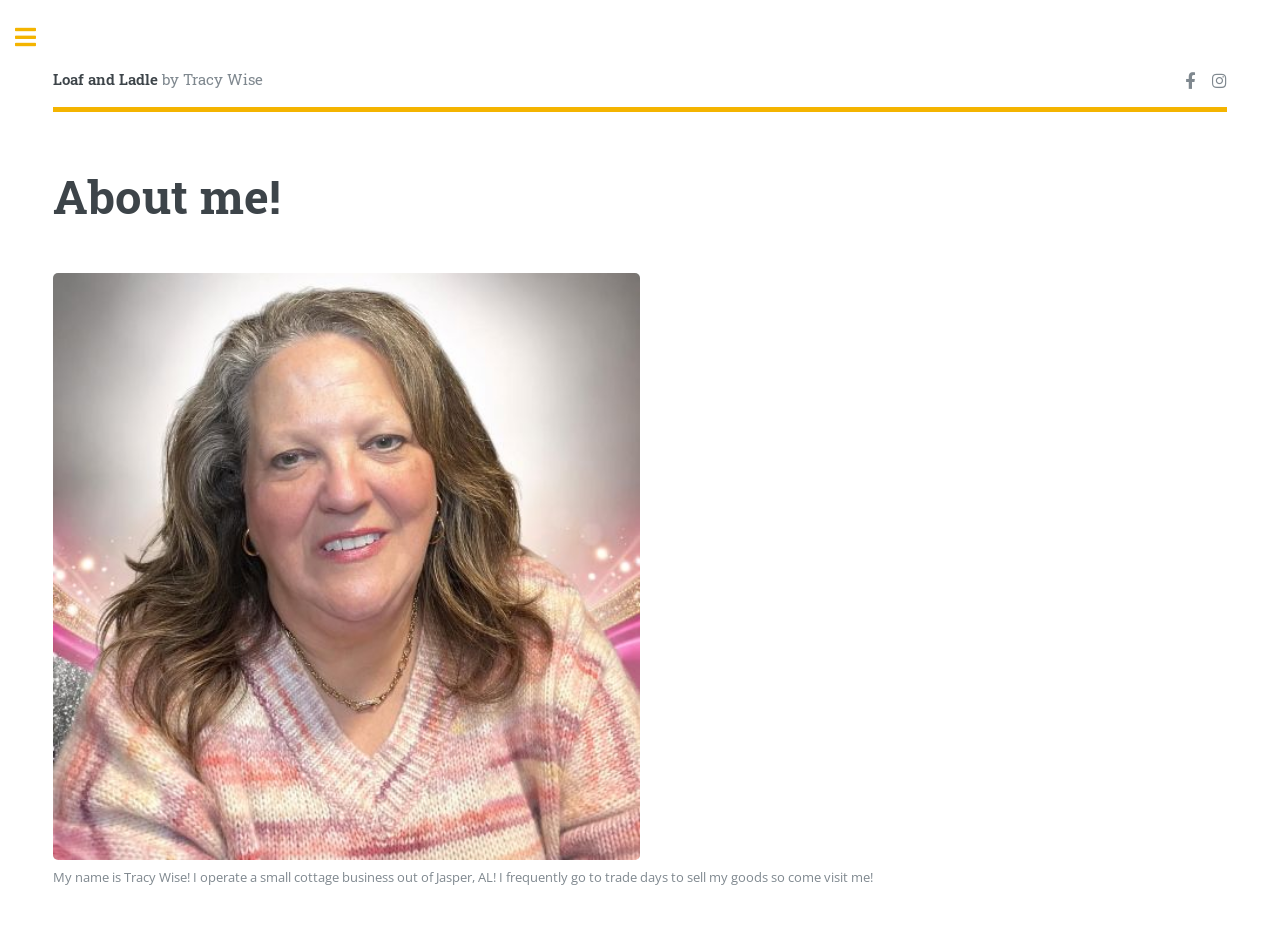
==== commit 1e141946: "image adjust" ====
--- a/about.html
+++ b/about.html
@@ -36,7 +36,7 @@
 										<h1>About me!</h1>
 									</header>
 
-									<span class="image main"><img src="images/tracy.jpg" alt="" /></span>
+									<span class="image object home-logo"><img src="images/tracy.jpg" alt="" /></span>
 
 									<p>My name is Tracy Wise! I operate a small cottage business out of Jasper, AL! I frequently go to trade days to sell my goods so come visit me! </p>
 									
@@ -64,7 +64,7 @@
 									<ul>
 										<li><a href="index.html">Homepage</a></li>
 										<li><a href="about.html">About Me</a></li>
-										<li><a href="elements.html">Sourdough Care Guide</a></li>
+										<li><a href="menu.html">Regular Menu</a></li>
 										<li>
 											<span class="opener">Products</span>
 											<ul>
--- a/assets/css/main.css
+++ b/assets/css/main.css
@@ -112,11 +112,11 @@
   -ms-transition: color 0.2s ease-in-out, border-bottom-color 0.2s ease-in-out;
   transition: color 0.2s ease-in-out, border-bottom-color 0.2s ease-in-out;
   border-bottom: dotted 1px;
-  color: #f56a6a;
+  color: #f4b400;
   text-decoration: none; }
   a:hover {
-    border-bottom-color: #f56a6a;
-    color: #f56a6a !important; }
+    border-bottom-color: #f4b400;
+    color: #f4b400 !important; }
     a:hover strong {
       color: inherit; }
 
@@ -998,7 +998,7 @@
   text-transform: uppercase; }
 
 header.major > :last-child {
-  border-bottom: solid 3px #f56a6a;
+  border-bottom: solid 3px #f4b400;
   display: inline-block;
   margin: 0 0 2em 0;
   padding: 0 0.75em 0.5em 0; }
@@ -1056,8 +1056,8 @@
   input[type="url"]:focus,
   select:focus,
   textarea:focus {
-    border-color: #f56a6a;
-    box-shadow: 0 0 0 1px #f56a6a; }
+    border-color: #f4b400;
+    box-shadow: 0 0 0 1px #f4b400; }
 
 select {
   background-image: url("data:image/svg+xml;charset=utf8,%3Csvg xmlns='http://www.w3.org/2000/svg' width='40' height='40' preserveAspectRatio='none' viewBox='0 0 40 40'%3E%3Cpath d='M9.4,12.3l10.4,10.4l10.4-10.4c0.2-0.2,0.5-0.4,0.9-0.4c0.3,0,0.6,0.1,0.9,0.4l3.3,3.3c0.2,0.2,0.4,0.5,0.4,0.9 c0,0.4-0.1,0.6-0.4,0.9L20.7,31.9c-0.2,0.2-0.5,0.4-0.9,0.4c-0.3,0-0.6-0.1-0.9-0.4L4.3,17.3c-0.2-0.2-0.4-0.5-0.4-0.9 c0-0.4,0.1-0.6,0.4-0.9l3.3-3.3c0.2-0.2,0.5-0.4,0.9-0.4S9.1,12.1,9.4,12.3z' fill='rgba(210, 215, 217, 0.75)' /%3E%3C/svg%3E");
@@ -1145,8 +1145,8 @@
     content: '\f00c'; }
   input[type="checkbox"]:focus + label:before,
   input[type="radio"]:focus + label:before {
-    border-color: #f56a6a;
-    box-shadow: 0 0 0 1px #f56a6a; }
+    border-color: #f4b400;
+    box-shadow: 0 0 0 1px #f4b400; }
 
 input[type="checkbox"] + label:before {
   border-radius: 0.375em; }
@@ -1376,7 +1376,7 @@
       font-family: 'Font Awesome 5 Free';
       font-weight: 400; }
     ul.contact li:before {
-      color: #f56a6a;
+      color: #f4b400;
       display: inline-block;
       font-size: 1.5em;
       height: 1.125em;
@@ -1421,12 +1421,12 @@
       padding: 0 0.5em;
       text-align: center; }
       ul.pagination li > .page.active {
-        background-color: #f56a6a;
+        background-color: #f4b400;
         color: #ffffff !important; }
         ul.pagination li > .page.active:hover {
-          background-color: #f67878; }
+          background-color: #ffc83d; }
         ul.pagination li > .page.active:active {
-          background-color: #f45c5c; }
+          background-color: #d99a00; }
     ul.pagination li:first-child {
       padding-right: 0.75em; }
     ul.pagination li:last-child {
@@ -1495,8 +1495,8 @@
   background-color: transparent;
   border-radius: 0.375em;
   border: 0;
-  box-shadow: inset 0 0 0 2px #f56a6a;
-  color: #f56a6a !important;
+  box-shadow: inset 0 0 0 2px #f4b400;
+  color: #f4b400 !important;
   cursor: pointer;
   display: inline-block;
   font-family: "Roboto Slab", serif;
@@ -1515,13 +1515,13 @@
   input[type="button"]:hover,
   button:hover,
   .button:hover {
-    background-color: rgba(245, 106, 106, 0.05); }
+    background-color: rgba(244, 180, 0, 0.08); }
   input[type="submit"]:active,
   input[type="reset"]:active,
   input[type="button"]:active,
   button:active,
   .button:active {
-    background-color: rgba(245, 106, 106, 0.15); }
+    background-color: rgba(244, 180, 0, 0.18); }
   input[type="submit"].icon:before,
   input[type="reset"].icon:before,
   input[type="button"].icon:before,
@@ -1553,7 +1553,7 @@
   input[type="button"].primary,
   button.primary,
   .button.primary {
-    background-color: #f56a6a;
+    background-color: #f4b400;
     box-shadow: none;
     color: #ffffff !important; }
     input[type="submit"].primary:hover,
@@ -1561,13 +1561,13 @@
     input[type="button"].primary:hover,
     button.primary:hover,
     .button.primary:hover {
-      background-color: #f67878; }
+      background-color: #ffc83d; }
     input[type="submit"].primary:active,
     input[type="reset"].primary:active,
     input[type="button"].primary:active,
     button.primary:active,
     .button.primary:active {
-      background-color: #f45c5c; }
+      background-color: #d99a00; }
   input[type="submit"].disabled, input[type="submit"]:disabled,
   input[type="reset"].disabled,
   input[type="reset"]:disabled,
@@ -1642,7 +1642,7 @@
       text-align: center;
       width: 10em; }
       .features article .icon:before {
-        color: #f56a6a;
+        color: #f4b400;
         font-size: 2.75rem;
         position: relative;
         top: 0.05em; }
@@ -2075,7 +2075,7 @@
   display: -webkit-flex;
   display: -ms-flex;
   display: flex;
-  border-bottom: solid 5px #f56a6a;
+  border-bottom: solid 5px #f4b400;
   padding: 6em 0 1em 0;
   position: relative; }
   #header > * {
@@ -2214,7 +2214,7 @@
     font-size: 0.9em;
     padding: 0.625em 0; }
     #menu ul a:hover, #menu ul span:hover {
-      color: #f56a6a; }
+      color: #f4b400; }
     #menu ul a.opener, #menu ul span.opener {
       -moz-transition: color 0.2s ease-in-out;
       -webkit-transition: color 0.2s ease-in-out;
@@ -2244,7 +2244,7 @@
         position: absolute;
         right: 0; }
       #menu ul a.opener:hover:before, #menu ul span.opener:hover:before {
-        color: #f56a6a; }
+        color: #f4b400; }
       #menu ul a.opener.active + ul, #menu ul span.opener.active + ul {
         display: block; }
       #menu ul a.opener.active:before, #menu ul span.opener.active:before {
@@ -2271,3 +2271,14 @@
     border-top: 0;
     margin-top: 0;
     padding-top: 0; }
+
+/* Home Page Logo Size */
+.home-logo {
+    width: 50%;
+    margin: 0 auto;
+}
+
+.home-logo img {
+    width: 100%;
+    height: auto;
+}
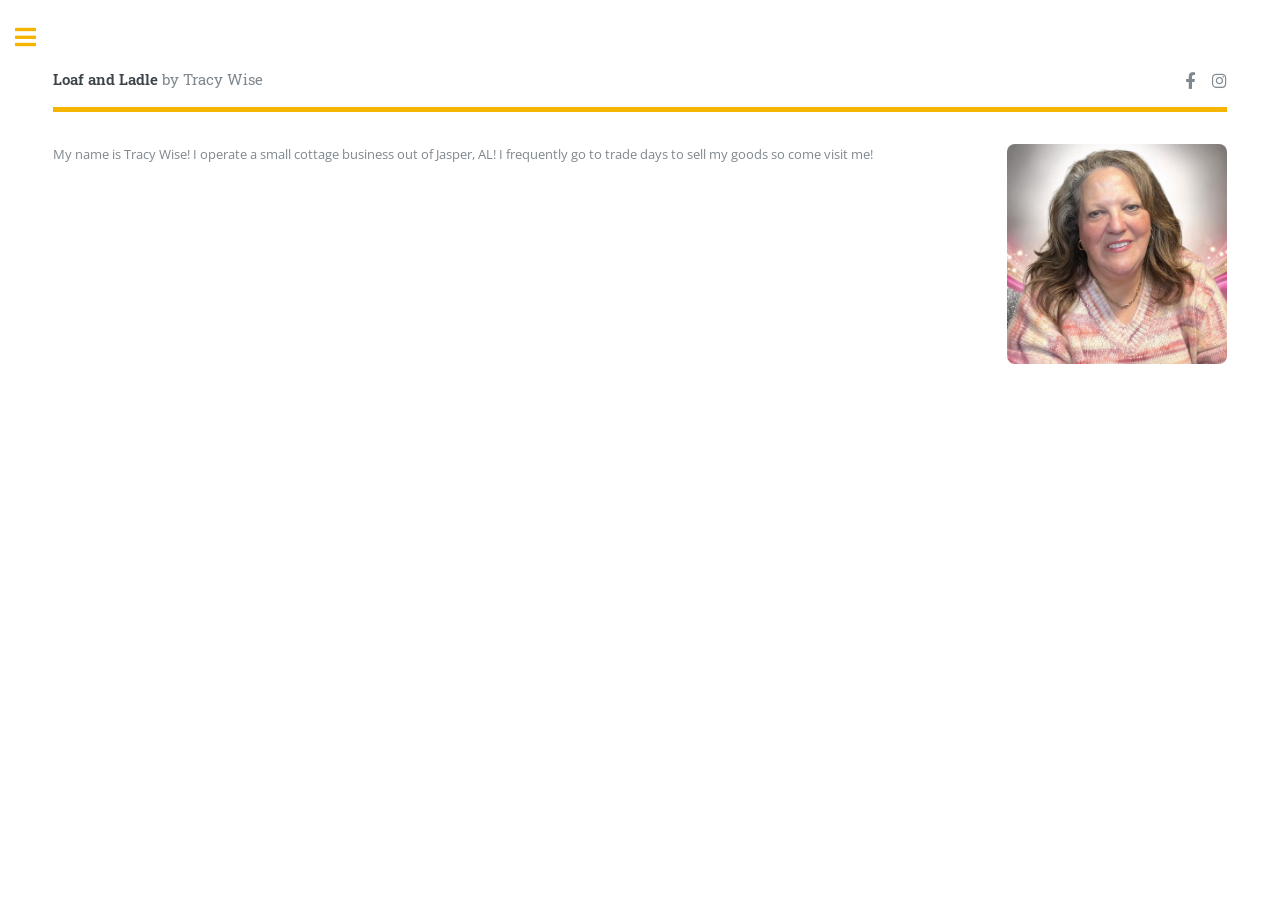
==== commit 19d29ea3: "about update" ====
--- a/about.html
+++ b/about.html
@@ -31,16 +31,20 @@
 
 
 							<!-- Content -->
-								<section>
-									<header class="main">
-										<h1>About me!</h1>
-									</header>
+								<div class="about-flex">
 
-									<span class="image object home-logo"><img src="images/tracy.jpg" alt="" /></span>
+								<div class="about-text">
+									<p>
+										My name is Tracy Wise! I operate a small cottage business out of Jasper, AL!
+										I frequently go to trade days to sell my goods so come visit me!
+									</p>
+								</div>
 
-									<p>My name is Tracy Wise! I operate a small cottage business out of Jasper, AL! I frequently go to trade days to sell my goods so come visit me! </p>
-									
-								</section>
+								<div class="about-image">
+									<img src="images/tracy.jpg" alt="Tracy Wise" />
+								</div>
+
+							</div>
 
 						</div>
 					</div>
--- a/assets/css/main.css
+++ b/assets/css/main.css
@@ -2274,11 +2274,48 @@
 
 /* Home Page Logo Size */
 .home-logo {
-    width: 50%;
+    width: 40%;
     margin: 0 auto;
 }
 
 .home-logo img {
     width: 100%;
     height: auto;
+}
+
+/* About Page Layout */
+
+.about-flex {
+    display: flex;
+    align-items: flex-start;
+    justify-content: space-between;
+    gap: 3rem;
+    margin-top: 2rem;
+}
+
+.about-text {
+    flex: 1;
+}
+
+.about-image {
+    width: 220px;
+    flex-shrink: 0;
+}
+
+.about-image img {
+    width: 100%;
+    height: auto;
+    border-radius: 0.5rem;
+}
+
+/* Mobile Support */
+@media screen and (max-width: 736px) {
+    .about-flex {
+        flex-direction: column;
+    }
+
+    .about-image {
+        width: 180px;
+        margin: 0 auto;
+    }
 }
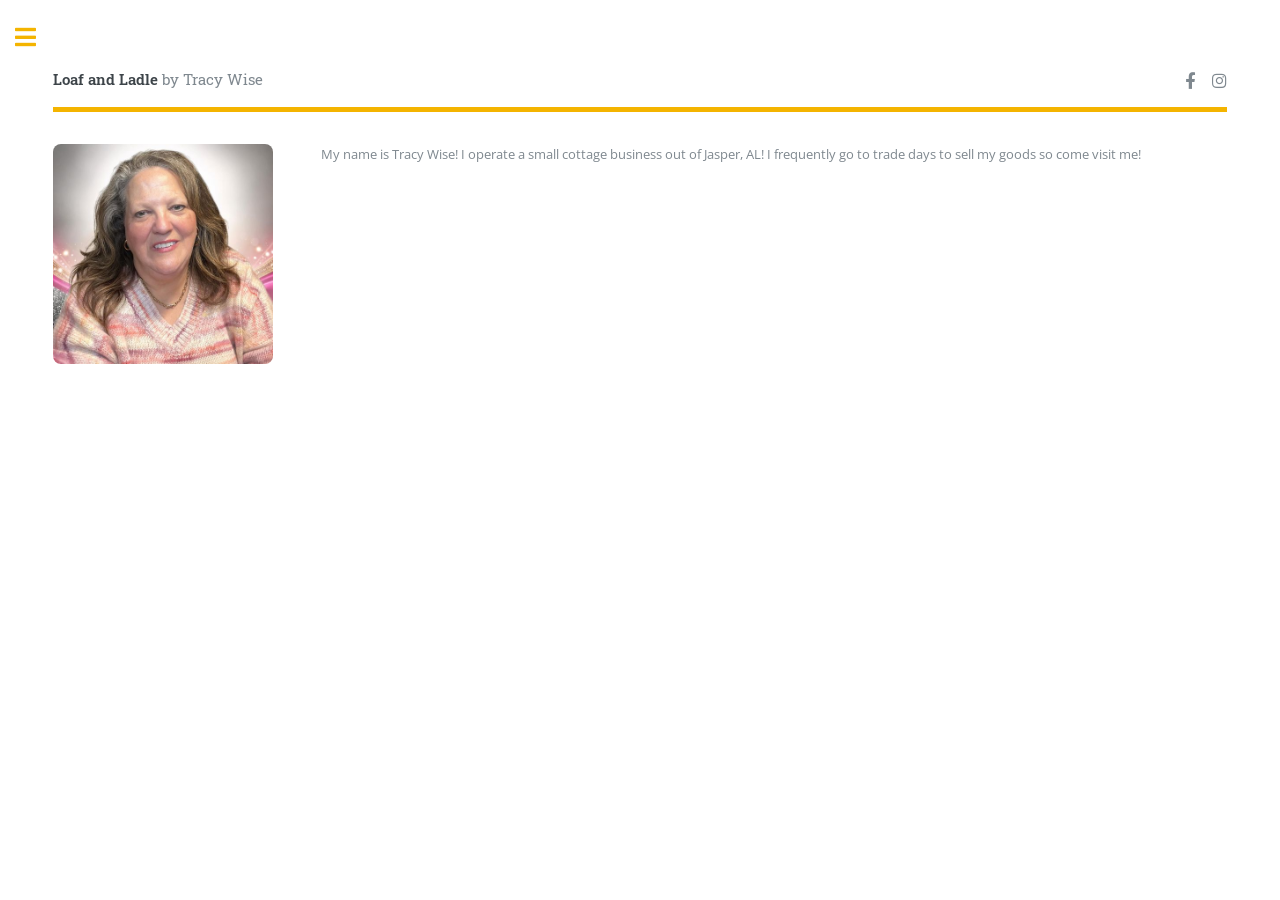
==== commit d040ab4c: "Update about.html" ====
--- a/about.html
+++ b/about.html
@@ -31,20 +31,20 @@
 
 
 							<!-- Content -->
-								<div class="about-flex">
+							<div class="about-flex">
 
-								<div class="about-text">
-									<p>
-										My name is Tracy Wise! I operate a small cottage business out of Jasper, AL!
-										I frequently go to trade days to sell my goods so come visit me!
-									</p>
-								</div>
+							<div class="about-image">
+								<img src="images/tracy.jpg" alt="Tracy Wise" />
+							</div>
 
-								<div class="about-image">
-									<img src="images/tracy.jpg" alt="Tracy Wise" />
-								</div>
+							<div class="about-text">
+								<p>
+									My name is Tracy Wise! I operate a small cottage business out of Jasper, AL!
+									I frequently go to trade days to sell my goods so come visit me!
+								</p>
+							</div>
 
-							</div>
+						</div>
 
 						</div>
 					</div>
